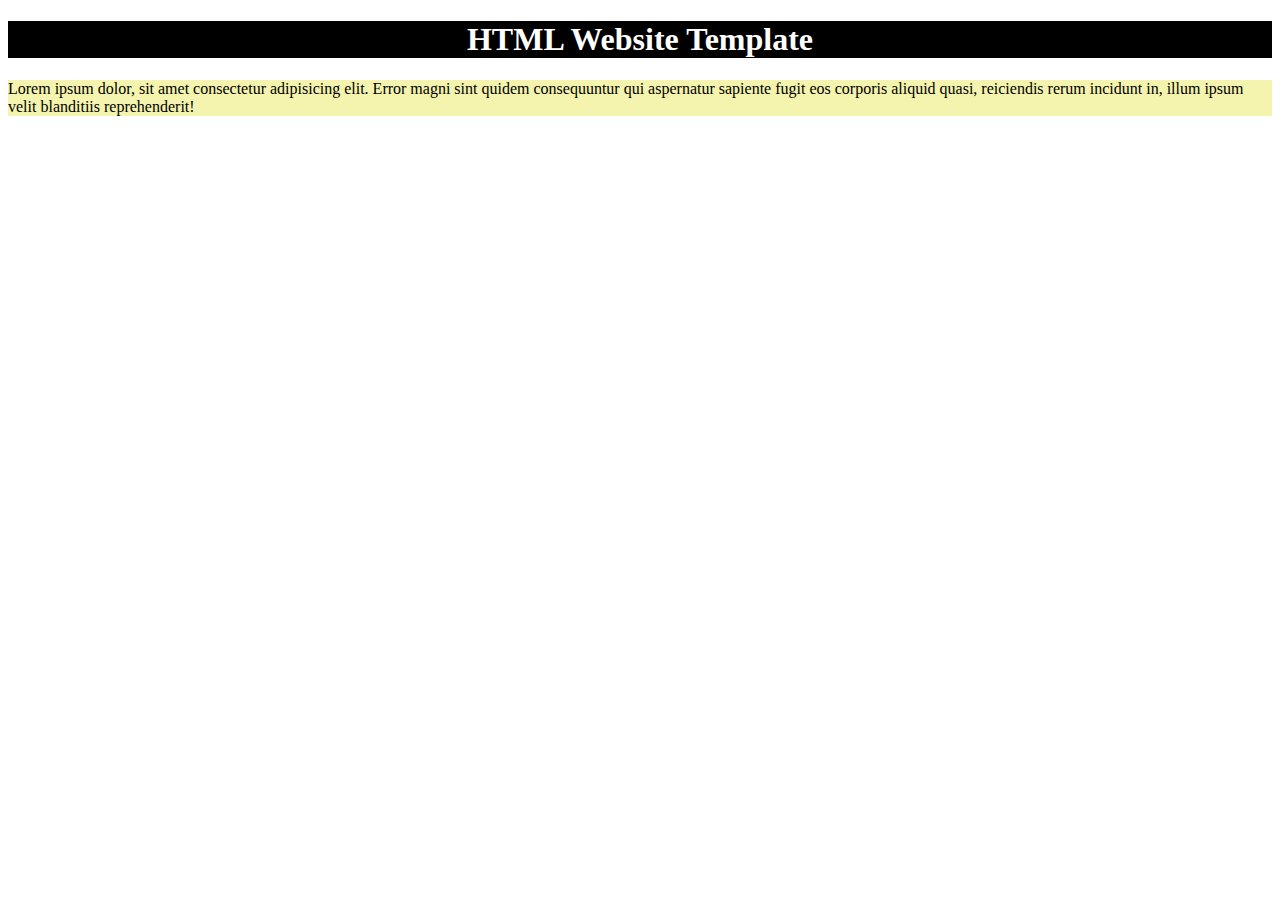
==== index.html @ ed9699c1 "initial commit" ====
<!DOCTYPE html>
<html lang="en">

<head>
    <meta charset="UTF-8">
    <meta name="viewport" content="width=device-width, initial-scale=1.0">
    <title>Assignment-12 Home_Page</title>
    <link rel="stylesheet" href="style.css">
</head>

<body>
    <h1 style="background-color: black; color: white; text-align: center;">HTML Website Template</h1>
    <p class="sample-text">
        Lorem ipsum dolor, sit amet consectetur adipisicing elit. Error magni sint quidem consequuntur qui
        aspernatur sapiente fugit eos corporis aliquid quasi, reiciendis rerum incidunt in, illum ipsum
        velit blanditiis reprehenderit!
    </p>

</body>

</html>
---- style.css ----
.sample-text{
    background-color: rgb(244, 244, 174);
}
.about-text{
    background-color: rgb(195, 198, 198);
}
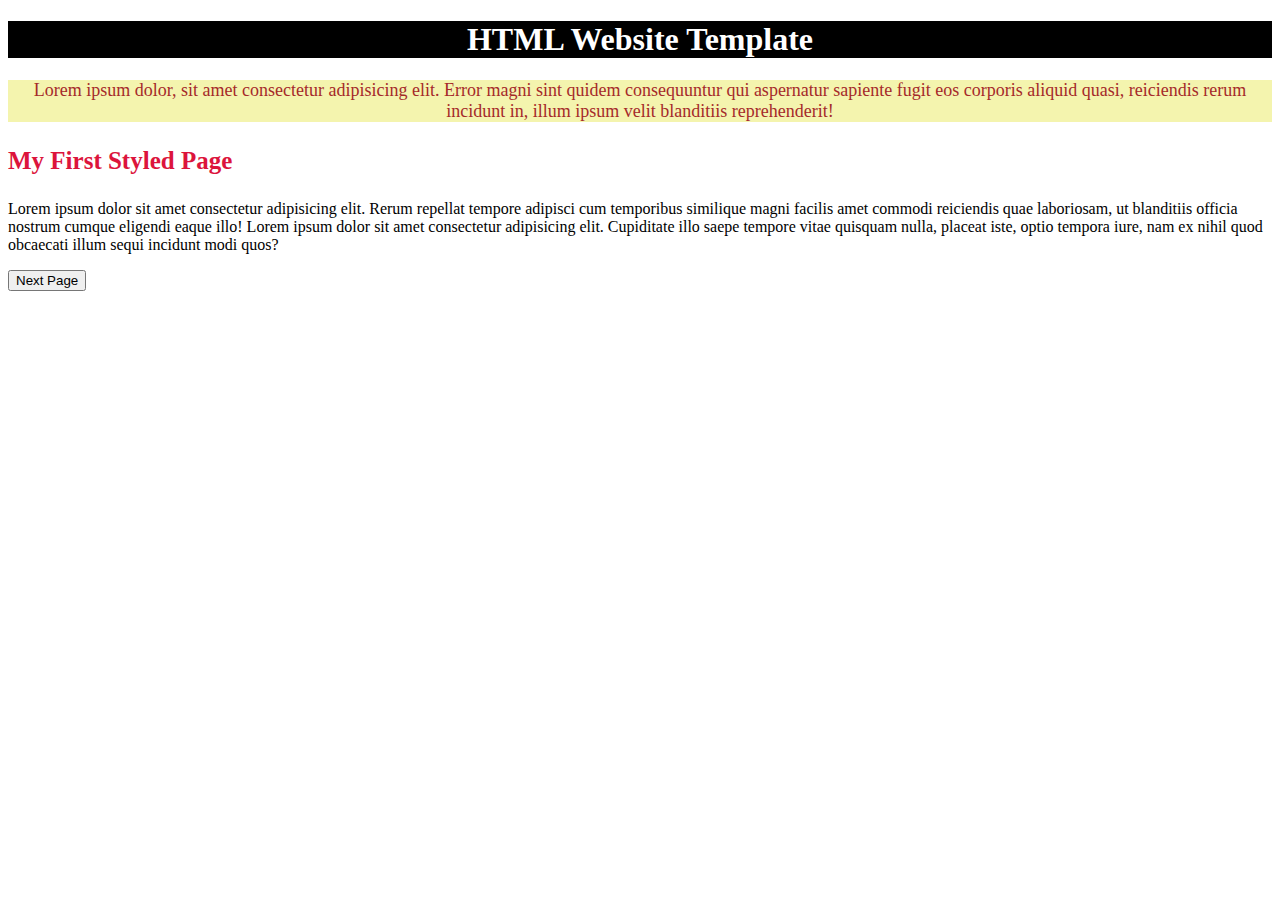
==== commit eae68698: "added some content" ====
--- a/index.html
+++ b/index.html
@@ -16,6 +16,16 @@
         velit blanditiis reprehenderit!
     </p>
 
+<div class="content">
+    <h3 style="color: crimson; font-size: 25px;">My First Styled Page</h3>
+    <p>Lorem ipsum dolor sit amet consectetur adipisicing elit. Rerum repellat 
+        tempore adipisci cum temporibus similique magni facilis amet commodi reiciendis 
+        quae laboriosam, ut blanditiis officia nostrum cumque eligendi eaque illo! Lorem 
+        ipsum dolor sit amet consectetur adipisicing elit. Cupiditate illo saepe tempore 
+        vitae quisquam nulla, placeat iste, optio tempora iure, nam ex nihil quod obcaecati 
+        illum sequi incidunt modi quos?
+    </p>
+</div>  
+    <button>Next Page</button>
 </body>
-
 </html>--- a/style.css
+++ b/style.css
@@ -1,6 +1,12 @@
 .sample-text{
     background-color: rgb(244, 244, 174);
+    font-size: large;
+    color: brown;
+    text-align: center;
 }
 .about-text{
-    background-color: rgb(195, 198, 198);
-}+    background-color: rgb(165, 185, 244);
+    color: rgb(60, 110, 111);
+    text-align: center;
+    font-size: 18px;
+}
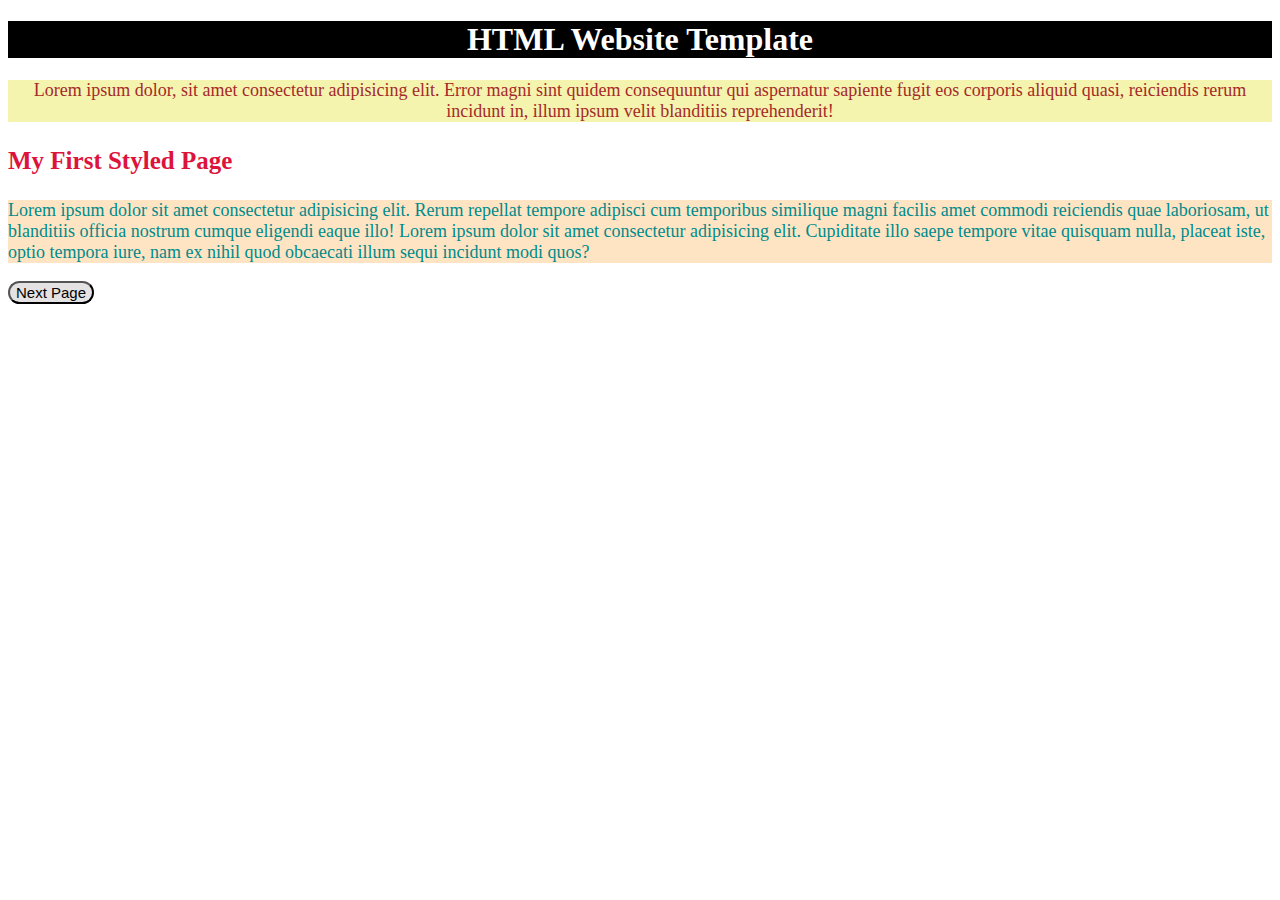
==== commit b68fa78d: "added education in about page" ====
--- a/index.html
+++ b/index.html
@@ -26,6 +26,7 @@
         illum sequi incidunt modi quos?
     </p>
 </div>  
+<a href="About.html"></a>
     <button>Next Page</button>
 </body>
 </html>--- a/style.css
+++ b/style.css
@@ -5,8 +5,18 @@
     text-align: center;
 }
 .about-text{
-    background-color: rgb(165, 185, 244);
+    background-color: rgb(222, 227, 244);
     color: rgb(60, 110, 111);
     text-align: center;
     font-size: 18px;
 }
+.content p{
+    background-color: bisque;
+    color: darkcyan;
+    font-size: large;
+}
+button{
+    background-color: rgb(228, 226, 226);
+    border-radius: 20px;
+    font-size: 15px;
+}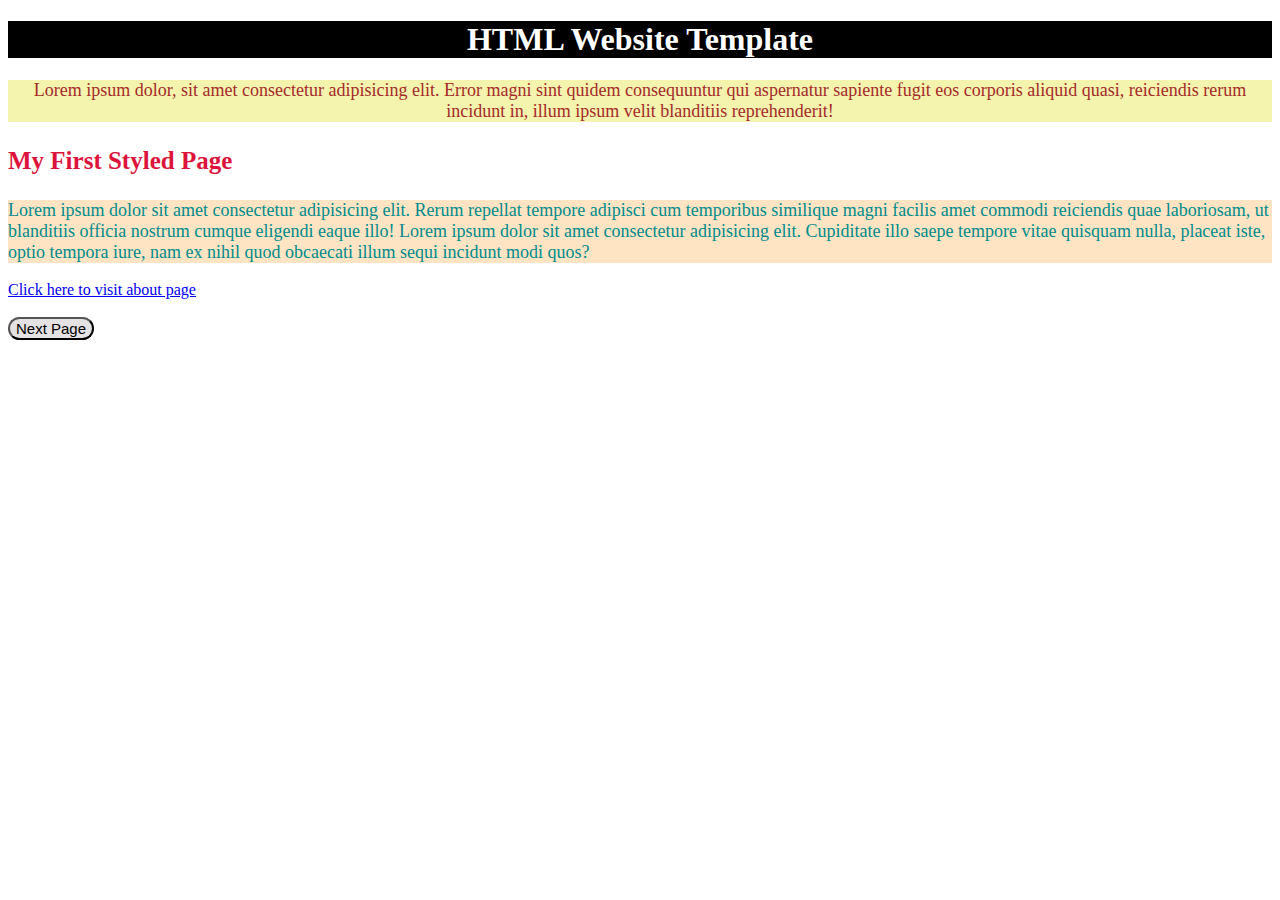
==== commit 1e2504bf: "linked about page" ====
--- a/index.html
+++ b/index.html
@@ -16,17 +16,18 @@
         velit blanditiis reprehenderit!
     </p>
 
-<div class="content">
-    <h3 style="color: crimson; font-size: 25px;">My First Styled Page</h3>
-    <p>Lorem ipsum dolor sit amet consectetur adipisicing elit. Rerum repellat 
-        tempore adipisci cum temporibus similique magni facilis amet commodi reiciendis 
-        quae laboriosam, ut blanditiis officia nostrum cumque eligendi eaque illo! Lorem 
-        ipsum dolor sit amet consectetur adipisicing elit. Cupiditate illo saepe tempore 
-        vitae quisquam nulla, placeat iste, optio tempora iure, nam ex nihil quod obcaecati 
-        illum sequi incidunt modi quos?
-    </p>
-</div>  
-<a href="About.html"></a>
+    <div class="content">
+        <h3 style="color: crimson; font-size: 25px;">My First Styled Page</h3>
+        <p>Lorem ipsum dolor sit amet consectetur adipisicing elit. Rerum repellat
+            tempore adipisci cum temporibus similique magni facilis amet commodi reiciendis
+            quae laboriosam, ut blanditiis officia nostrum cumque eligendi eaque illo! Lorem
+            ipsum dolor sit amet consectetur adipisicing elit. Cupiditate illo saepe tempore
+            vitae quisquam nulla, placeat iste, optio tempora iure, nam ex nihil quod obcaecati
+            illum sequi incidunt modi quos?
+        </p>
+    </div>
+    <a href="./About.html"> Click here to visit about page </a> <br><br>
     <button>Next Page</button>
 </body>
+
 </html>--- a/style.css
+++ b/style.css
@@ -19,4 +19,24 @@
     background-color: rgb(228, 226, 226);
     border-radius: 20px;
     font-size: 15px;
+}
+.ed-1{
+    background-color: aqua;
+    color: blue;
+    font-size: large;
+}
+.ed-2{
+    background-color: rgb(255, 92, 92);
+    color: wheat;
+    font-size: large;
+}
+.ed-3{
+    background-color: yellow;
+    color: palevioletred;
+    font-size: large;
+}
+.ed-4{
+    background-color: burlywood ;
+    color: brown;
+    font-size: large;
 }